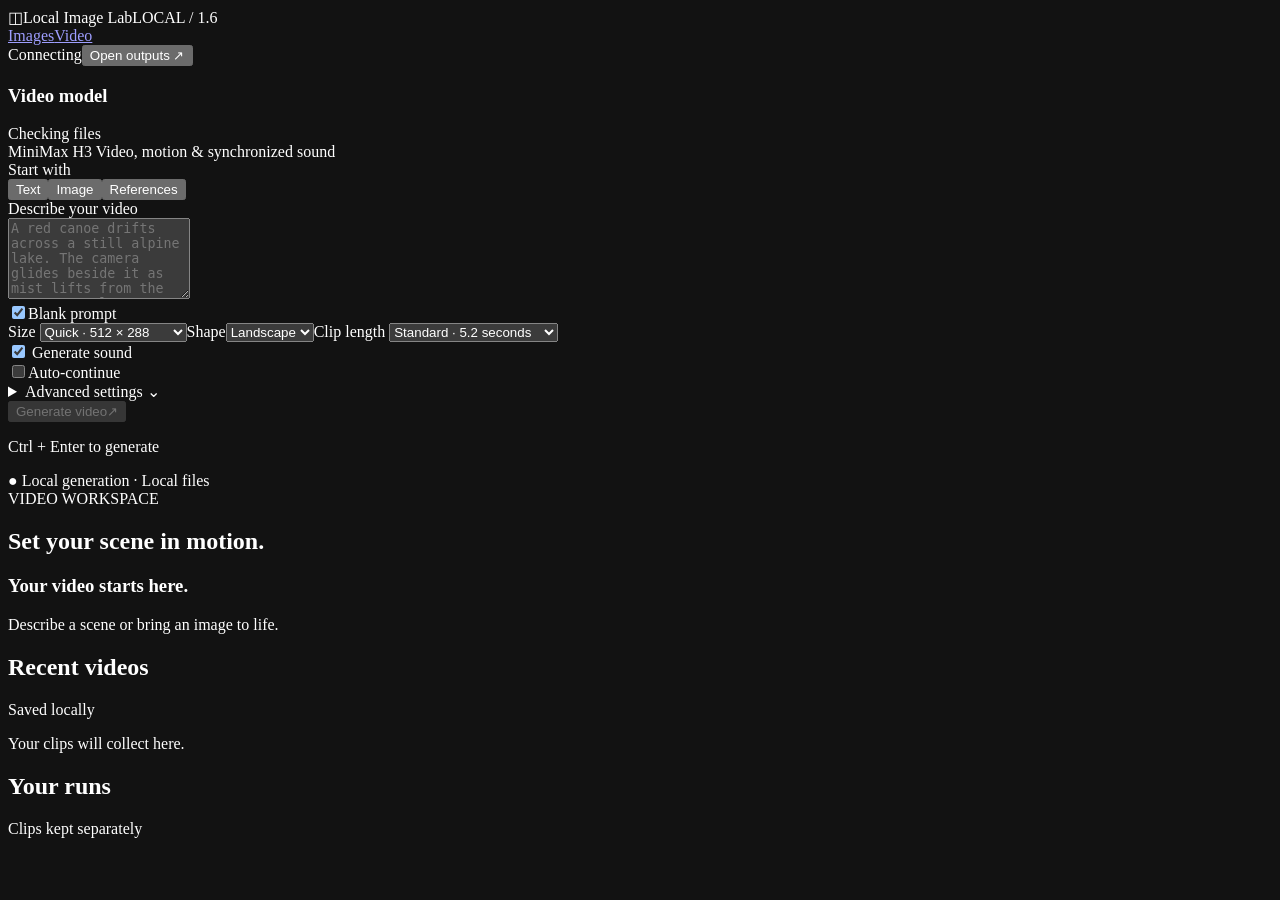
==== app/public/video.html @ 17e62094 "Add the web interface" ====
<!doctype html>
<html lang="en"><head><meta charset="utf-8"><meta name="viewport" content="width=device-width,initial-scale=1"><meta name="color-scheme" content="dark"><title>Video · Local Image Lab</title><link rel="stylesheet" href="/style.css"><link rel="stylesheet" href="/video.css"><script type="module" src="/video.js"></script></head>
<body class="video-page">
<header class="app-header"><div class="wordmark"><span class="brand-mark" aria-hidden="true">◫</span><span>Local Image Lab</span><span class="version">LOCAL / 1.6</span></div><div class="header-actions"><nav class="media-tabs" aria-label="Workspace"><a href="/">Images</a><a href="/video" aria-current="page">Video</a></nav><span class="connection" id="connection"><span class="status-dot"></span><span id="connection-label">Connecting</span></span><button class="quiet-button" id="open-outputs">Open outputs ↗</button></div></header>
<div class="connection-banner" id="connection-banner" role="status" hidden></div>
<main class="workspace"><aside class="controls-panel" aria-label="Video settings"><form id="generate-form"><div class="form-fields">
<section class="download-panel" id="download-panel" hidden><div class="download-heading"><span id="download-heading">Downloading H3</span><span id="download-percent"></span></div><div class="download-track" role="progressbar" aria-label="Video model download" aria-valuemin="0" aria-valuemax="100" id="download-track"><div id="download-bar"></div></div><div class="download-details"><span id="download-amount"></span><span id="download-time"></span></div><button class="text-button" id="resume-download" type="button" hidden>Resume download</button></section>
<section class="control-section"><div class="section-heading"><h1>Video model</h1><span id="video-status">Checking files</span></div><div class="model-card selected"><span class="model-name"><span id="video-model-name">MiniMax H3</span> <span class="info-anchor" data-info="H3 creates video with synchronized audio. This local build uses Q4 weights and loads model components in stages to fit your Radeon. The encoder is the H3-specific Qwen3-VL 32B checkpoint."></span></span><span class="model-description">Video, motion & synchronized sound</span></div><p id="setup-note" class="subtle-note" role="status" hidden></p></section>
<section class="control-section"><div class="section-heading"><span>Start with</span><span class="info-anchor" data-info="Text creates a new scene. Image animates a first frame; an optional last frame guides a single clip's ending. Auto-continue uses the last generated frame for each next clip. References switches to Ref2VA for images, video and audio; it cannot combine reference media with dedicated first/last-frame inputs."></span></div><div class="mode-options"><button class="mode-button selected" type="button" data-mode="text" aria-pressed="true">Text</button><button class="mode-button" type="button" data-mode="image" aria-pressed="false">Image</button><button class="mode-button" type="button" data-mode="references" aria-pressed="false">References</button></div></section>
<section class="control-section" id="frames-section" hidden><div class="frame-pickers"><div class="frame-picker"><label for="first-image"><img id="first-preview" alt="First frame" hidden><span id="first-label">＋ First frame</span></label><input id="first-image" type="file" accept="image/png,image/jpeg,image/webp"><button class="remove-frame" id="remove-first" type="button" aria-label="Remove first frame" hidden>×</button></div><div class="frame-picker" id="last-picker"><label for="last-image"><img id="last-preview" alt="Last frame" hidden><span id="last-label">＋ Last · optional</span></label><input id="last-image" type="file" accept="image/png,image/jpeg,image/webp"><button class="remove-frame" id="remove-last" type="button" aria-label="Remove last frame" hidden>×</button></div></div></section>
<section class="control-section" id="references-section" hidden><div class="section-heading"><span>Reference media</span><span class="info-anchor" data-info="Ref2VA can use images, video with its soundtrack, and standalone audio together. This setup allows 4 images, 1 video and 1 audio file per request. Video uses its last 8 seconds; standalone audio uses its first 8 seconds. References guide the result; they do not guarantee identical voices or seamless motion."></span></div><div id="reference-images" class="reference-list"></div><div class="reference-upload"><label class="upload-button" for="ref-images">＋ Images <span id="ref-image-count">0 / 4</span></label><input id="ref-images" type="file" accept="image/png,image/jpeg,image/webp" multiple class="visually-hidden"></div><div class="reference-upload"><label class="upload-button" for="ref-video">＋ Video <span id="ref-video-name">MP4 / MOV / WebM · 50 MB</span></label><input id="ref-video" type="file" accept="video/mp4,video/webm,video/quicktime,.m4v" class="visually-hidden"><button id="remove-ref-video" type="button" class="text-button" hidden>Remove video</button></div><label class="checks-label" id="reference-sound-label" for="reference-video-audio" hidden><input id="reference-video-audio" type="checkbox" checked> Include its soundtrack</label><div class="reference-upload"><label class="upload-button" for="ref-audio">＋ Audio <span id="ref-audio-name">WAV / MP3 / M4A / FLAC / Ogg · 10 MB</span></label><input id="ref-audio" type="file" accept="audio/*,.m4a,.flac,.ogg" class="visually-hidden"><button id="remove-ref-audio" type="button" class="text-button" hidden>Remove audio</button></div></section><section class="control-section prompt-section"><div class="section-heading"><label for="prompt" id="opening-prompt-label">Describe your video</label><span class="info-anchor" data-info="Describe the scene, movement, camera and sound. For dialogue, write exactly what the character says. With an image, explain how it should move."></span></div><textarea id="prompt" rows="5" maxlength="7000" required placeholder="A red canoe drifts across a still alpine lake. The camera glides beside it as mist lifts from the water. Gentle water sounds and distant birds."></textarea><div class="prompt-options" id="blank-prompt-row"><label class="toggle-label" for="blank-prompt"><input id="blank-prompt" type="checkbox" checked><span class="toggle-track" aria-hidden="true"></span><span>Blank prompt</span></label><span class="info-anchor" data-info="Sends an empty description with no filler. Built-in model conditioning still applies. An uploaded or continued frame still guides the video. Results are experimental."></span></div></section>
<section class="control-section video-fields"><label for="size">Size <span class="info-anchor" data-info="Larger videos need much more memory and time. Start with Quick test. Standard and Larger are available for experimentation on your 16 GB GPU."></span><select id="size"><option value="draft" selected>Quick · 512 × 288</option><option value="standard">Standard · 768 × 448</option><option value="large">Larger · 1024 × 576</option></select></label><label for="shape">Shape<select id="shape"><option value="landscape">Landscape</option><option value="portrait">Portrait</option><option value="square">Square</option></select></label><label for="frames">Clip length <span class="info-anchor" data-info="H3 uses a fixed frame grid at 24 fps, so durations are approximate. Longer clips take more memory and time."></span><select id="frames"><option value="56">Short · 2.3 seconds</option><option value="124" selected>Standard · 5.2 seconds</option><option value="192">Long · 8 seconds</option><option value="243">Extended · 10.1 seconds</option><option value="345">Longest · 14.4 seconds</option></select></label><div><label class="checks-label" for="audio"><input id="audio" type="checkbox" checked> Generate sound <span class="info-anchor" data-info="Synchronized voices, ambience and music can be generated from your description. Turning this off saves a silent video; the model still jointly processes audio internally."></span></label></div></section>
<section class="control-section continuation-section"><div class="prompt-options"><label class="toggle-label" for="continuous"><input id="continuous" type="checkbox"><span class="toggle-track" aria-hidden="true"></span><span>Auto-continue</span></label><span class="info-anchor" data-info="Creates clips one at a time and saves them in a run folder. Each completed clip's final frame becomes the next clip's starting-frame input. Sound is generated fresh for each clip; previous video and audio are not carried forward. Stop after a chosen number of scenes, PC running time, movie length, or manually. Motion, identity and sound may drift across clips."></span></div><div id="continuation-options" class="video-fields" hidden><label for="run-name">Run name <input class="seed-input" id="run-name" maxlength="80" placeholder="Optional"></label><p class="subtle-note" id="continuation-method">Each next clip uses the previous clip’s final frame. Sound is generated fresh.</p><label for="end-mode">Stop after<select id="end-mode"><option value="scenes" selected>Number of scenes</option><option value="runtime">PC running time</option><option value="duration">Video length</option><option value="manual">Until stopped</option></select></label><label for="scene-count" id="scene-count-label">Scenes <span class="info-anchor" data-info="One scene is one generated clip. Guided can plan an opening and an exact final scene. Running time is only an estimate, based on similar clips you have generated."></span><input id="scene-count" class="seed-input" type="number" min="1" max="2000" step="1" value="12"></label><label for="runtime-hours" id="runtime-label">Hours <span class="info-anchor" data-info="Actual PC running time, not movie length. At the deadline, no new generation starts; the active clip finishes and is saved, so the run can finish later than this limit. The app requests that Windows stay awake while running; the display can turn off. Keep the PC powered on and the local app running."></span><input class="seed-input" id="runtime-hours" type="number" min="0.25" max="168" step="0.25" value="10"></label><label for="target-seconds" id="target-duration-label">Total seconds<input class="seed-input" id="target-seconds" type="number" min="1" max="600" step="1" value="30"></label><p class="subtle-note" id="continuation-summary"></p><label class="checks-label" for="merge-when-done"><input id="merge-when-done" type="checkbox"> Merge automatically when finished <span class="info-anchor" data-info="Leave off to spend the session generating. Each clip is saved in a separate run folder. Later, use Merge clips in Your runs to render one MP4. Merging retains the original clips and may take extra time beyond the running-time limit."></span></label><label for="continuation-style">Next clips <span class="info-anchor" data-info="Image only sends no text. Guided reviews completed clips, updates a compact story memory and plans one next scene locally. Custom repeats your chosen prompt. Every option still uses the previous final frame. Guided adds processing time between clips and can misinterpret scenes; it does not listen to audio."></span><select id="continuation-style"><option value="blank">Image only · no prompt</option><option value="guided">Guided · story-aware</option><option value="custom">Custom prompt</option></select></label><div id="custom-continuation" class="video-fields" hidden><label for="continuation-prompt">Continuation prompt</label><textarea id="continuation-prompt" rows="3" maxlength="7000" placeholder="Describe what happens next"></textarea></div><div id="director-options" class="video-fields" hidden><label class="checks-label" for="story-arc"><input id="story-arc" type="checkbox" checked> Story pacing <span class="info-anchor" data-info="Guided follows what actually happens: explore, develop and bring actions together, then prepare the finale, resolve the action and deliver the final payoff. It does not prewrite a plot. Your story direction takes priority over pacing. Number of scenes and Video length identify the exact final clip. PC running time and Until stopped have an opening but no scheduled ending. Stopping early can skip the planned closing scene."></span></label><label for="story-intensity">Story intensity <span class="info-anchor" data-info="Gentle takes smaller, unhurried steps. Standard keeps the balanced, purposeful prompting. Bold favours decisive actions and discoveries while keeping movement plausible. This changes the story planner, not video noise or model strength."></span><select id="story-intensity"><option value="gentle">Gentle · unhurried</option><option value="standard" selected>Standard · balanced</option><option value="bold">Bold · decisive</option></select></label><label for="planted-thought">Planted thought <span class="info-anchor" data-info="Optional word or short phrase, passed to the planner on its own line without an explanation. It may influence what happens next or be ignored. Empty adds nothing. Use Next clip only in Adjust next clips for a one-off nudge; otherwise it is offered each time Guided plans."></span><input id="planted-thought" class="seed-input" type="text" maxlength="200" placeholder="Optional — a word or phrase"></label><label for="director-brief">Story direction <span class="info-anchor" data-info="Optional preference for the planner, such as stay with this character or explore the forest. This guides future choices; it is not treated as something that already happened."></span></label><textarea id="director-brief" rows="2" maxlength="2000" placeholder="Optional — let the story develop"></textarea><p id="guided-lengths" class="subtle-note" hidden></p><p id="director-status" class="subtle-note"></p></div><button id="resume-director" type="button" class="text-button" hidden>Resume story-helper download</button></div></section><details class="advanced control-section"><summary>Advanced settings <span class="summary-chevron">⌄</span></summary><div class="advanced-body video-fields"><label for="seed-mode" id="seed-mode-row">Seed pattern <span class="info-anchor" data-info="Fixed reuses the same seed. Random chooses fresh noise for each clip. Increment adds 1 per clip. A changing input frame can still change the result with a fixed seed; this is not a creativity or consistency guarantee."></span><select id="seed-mode"><option value="fixed">Fixed · same seed</option><option value="random">Random · every clip</option><option value="increment">Increment · +1 each clip</option></select></label>
 <label for="seed">Seed <span class="info-anchor" data-info="−1 chooses a starting seed once. Fixed keeps it; Increment counts from it; Random chooses again for each later clip. The dice button shows an actual new number."></span><span class="seed-entry"><input class="seed-input" id="seed" type="number" min="-1" max="2147483647" value="-1" required><button id="random-seed" type="button" class="quiet-button" aria-label="New starting seed">⚄</button></span></label>
 <label for="steps">Steps <span class="info-anchor" data-info="Refinement passes. Default 20. More takes longer and does not guarantee better results."></span><input class="seed-input" id="steps" type="number" min="1" max="100" step="1" value="20" required></label>
 <label for="cfg-scale">Guidance <span class="info-anchor" data-info="Default 1 matches the recommended H3 setup. Higher values enable additional prompt guidance and the negative prompt, usually adding work and memory. Non-default values are experimental."></span><input class="seed-input" id="cfg-scale" type="number" min="1" max="10" step="0.1" value="1" required></label>
 <label for="negative-prompt">Avoid <span class="info-anchor" data-info="Negative prompt. Active only with Guidance above 1. Blank prompt disables both positive and negative text."></span></label><textarea id="negative-prompt" rows="2" maxlength="7000" placeholder="Optional negative prompt" disabled></textarea>
 <label for="flow-shift">Flow shift <span class="info-anchor" data-info="Changes how denoising time is distributed across steps. H3 default 12; this is not a motion-strength control. Other values are experimental."></span><input class="seed-input" id="flow-shift" type="number" min="1" max="30" step="0.1" value="12" required></label>
 <label for="sampler">Sampler <span class="info-anchor" data-info="The denoising algorithm. Euler is the default. Heun can take more model evaluations; Euler ancestral adds noise controlled by Extra noise. Alternatives are experimental on this setup."></span><select id="sampler"><option value="euler">Euler · default</option><option value="euler_a">Euler ancestral</option><option value="heun">Heun</option><option value="dpm++2m">DPM++ 2M</option></select></label>
 <label for="scheduler">Schedule <span class="info-anchor" data-info="The distribution of denoising steps. Simple is the default; the other supported schedules are for experimentation."></span><select id="scheduler"><option value="simple">Simple · default</option><option value="sgm_uniform">SGM uniform</option><option value="karras">Karras</option><option value="exponential">Exponential</option></select></label>
 <div id="eta-row" hidden><label for="eta">Extra noise <span class="info-anchor" data-info="Euler ancestral only. Controls noise added during sampling; 1 is its default, 0 removes this extra noise."></span><input class="seed-input" id="eta" type="number" min="0" max="1" step="0.05" value="1" required></label></div><button id="reset-tuning" class="quiet-button" type="button">Reset model settings</button><p class="subtle-note">Settings apply to this generation. Memory is managed automatically.</p></div></details>
</div><div class="generate-area"><div id="form-error" class="form-error" role="alert" hidden></div><button id="generate" class="generate-button" disabled><span id="generate-label">Generate video</span><span>↗</span></button><button id="finish-current" type="button" class="quiet-button finish-button" hidden>Finish after this clip</button><button id="cancel" type="button" class="cancel-button" hidden>Cancel generation</button><p id="generate-hint" class="generate-hint">Ctrl + Enter to generate</p></div></form><footer class="controls-footer">● Local generation · Local files</footer></aside>
<section class="results-panel" aria-label="Generated videos"><div class="preview-heading"><div><span class="eyebrow">VIDEO WORKSPACE</span><h2 id="preview-title">Set your scene in motion.</h2></div><span id="result-count" class="result-count"></span></div><div id="job-status" class="job-status" role="status" aria-live="polite" hidden><div class="job-status-row"><strong id="job-phase"></strong><span id="job-elapsed" class="job-elapsed"></span></div><p id="job-message"></p><div id="progress-track" class="progress-track" hidden><div id="progress-bar" class="progress-bar"></div></div></div><form id="run-length" class="run-length" hidden><div class="run-length-row"><label for="live-scene-count">Total scenes <span class="info-anchor" data-info="Change the total for this run while a clip is generating. Completed clips and the current clip are kept. Future planning and the final three scenes use the new total. The current clip keeps the plan it already started; shortening the run can skip some ending preparation."></span></label><input id="live-scene-count" class="seed-input" type="number" min="1" max="2000" step="1" required><button id="apply-scene-count" type="submit" class="quiet-button">Update total</button></div><p id="scene-count-status" class="subtle-note" role="status"></p><p id="scene-count-error" class="form-error" role="alert" hidden></p></form><details id="live-controls" class="live-controls" hidden><summary>Adjust next clips <span id="live-current" class="subtle-note"></span></summary><form id="live-form" class="video-fields"><p class="subtle-note">Changes start with the next clip. The current clip keeps its settings.</p><label for="live-continuation-style">Next clips <span class="info-anchor" data-info="Image only sends no text. Guided reviews completed clips, updates a compact story memory and plans one next scene locally. Custom repeats your chosen prompt. Every option still uses the previous final frame. Guided adds processing time between clips and can misinterpret scenes; it does not listen to audio."></span><select id="live-continuation-style"><option value="blank">Image only · no prompt</option><option value="guided">Guided · story-aware</option><option value="custom">Custom prompt</option></select></label><div id="live-custom-continuation" class="video-fields" hidden><label for="live-prompt">Continuation prompt</label><textarea id="live-prompt" rows="3" maxlength="7000"></textarea></div><div id="live-director-options" class="video-fields" hidden><label class="checks-label" for="live-story-arc"><input id="live-story-arc" type="checkbox" checked> Story pacing <span class="info-anchor" data-info="Guided follows what actually happens: explore, develop and bring actions together, then prepare the finale, resolve the action and deliver the final payoff. It does not prewrite a plot. Your story direction takes priority over pacing. Number of scenes and Video length identify the exact final clip. PC running time and Until stopped have an opening but no scheduled ending. Stopping early can skip the planned closing scene."></span></label><label for="live-story-intensity">Story intensity <span class="info-anchor" data-info="Gentle takes smaller, unhurried steps. Standard keeps the balanced, purposeful prompting. Bold favours decisive actions and discoveries while keeping movement plausible. This changes the story planner, not video noise or model strength."></span><select id="live-story-intensity"><option value="gentle">Gentle · unhurried</option><option value="standard" selected>Standard · balanced</option><option value="bold">Bold · decisive</option></select></label><label for="live-planted-thought">Planted thought <span class="info-anchor" data-info="Optional word or short phrase, passed to the planner on its own line without an explanation. It may influence what happens next or be ignored. Empty adds nothing. Use Next clip only in Adjust next clips for a one-off nudge; otherwise it is offered each time Guided plans."></span><input id="live-planted-thought" class="seed-input" type="text" maxlength="200" placeholder="Optional — a word or phrase"></label><label for="live-director-brief">Story direction <span class="info-anchor" data-info="Optional preference for the planner, such as stay with this character or explore the forest. This guides future choices; it is not treated as something that already happened."></span></label><textarea id="live-director-brief" rows="2" maxlength="2000" placeholder="Optional — let the story develop"></textarea><p id="live-director-status" class="subtle-note"></p></div><label for="live-seed-mode" id="live-seed-mode-row">Seed pattern <span class="info-anchor" data-info="Fixed reuses the same seed. Random chooses fresh noise for each clip. Increment adds 1 per clip. A changing input frame can still change the result with a fixed seed; this is not a creativity or consistency guarantee."></span><select id="live-seed-mode"><option value="fixed">Fixed · same seed</option><option value="random">Random · every clip</option><option value="increment">Increment · +1 each clip</option></select></label>
 <label for="live-seed">Seed <span class="info-anchor" data-info="−1 chooses a starting seed once. Fixed keeps it; Increment counts from it; Random chooses again for each later clip. The dice button shows an actual new number."></span><span class="seed-entry"><input class="seed-input" id="live-seed" type="number" min="-1" max="2147483647" value="-1" required><button id="live-random-seed" type="button" class="quiet-button" aria-label="New seed for next clips">⚄</button></span></label>
 <details class="live-advanced"><summary>Advanced settings</summary><div class="video-fields"><label for="live-steps">Steps <span class="info-anchor" data-info="Refinement passes. Default 20. More takes longer and does not guarantee better results."></span><input class="seed-input" id="live-steps" type="number" min="1" max="100" step="1" value="20" required></label>
 <label for="live-cfg-scale">Guidance <span class="info-anchor" data-info="Default 1 matches the recommended H3 setup. Higher values enable additional prompt guidance and the negative prompt, usually adding work and memory. Non-default values are experimental."></span><input class="seed-input" id="live-cfg-scale" type="number" min="1" max="10" step="0.1" value="1" required></label>
 <label for="live-negative-prompt">Avoid <span class="info-anchor" data-info="Negative prompt. Active only with Guidance above 1. Blank prompt disables both positive and negative text."></span></label><textarea id="live-negative-prompt" rows="2" maxlength="7000" placeholder="Optional negative prompt" disabled></textarea>
 <label for="live-flow-shift">Flow shift <span class="info-anchor" data-info="Changes how denoising time is distributed across steps. H3 default 12; this is not a motion-strength control. Other values are experimental."></span><input class="seed-input" id="live-flow-shift" type="number" min="1" max="30" step="0.1" value="12" required></label>
 <label for="live-sampler">Sampler <span class="info-anchor" data-info="The denoising algorithm. Euler is the default. Heun can take more model evaluations; Euler ancestral adds noise controlled by Extra noise. Alternatives are experimental on this setup."></span><select id="live-sampler"><option value="euler">Euler · default</option><option value="euler_a">Euler ancestral</option><option value="heun">Heun</option><option value="dpm++2m">DPM++ 2M</option></select></label>
 <label for="live-scheduler">Schedule <span class="info-anchor" data-info="The distribution of denoising steps. Simple is the default; the other supported schedules are for experimentation."></span><select id="live-scheduler"><option value="simple">Simple · default</option><option value="sgm_uniform">SGM uniform</option><option value="karras">Karras</option><option value="exponential">Exponential</option></select></label>
 <div id="live-eta-row" hidden><label for="live-eta">Extra noise <span class="info-anchor" data-info="Euler ancestral only. Controls noise added during sampling; 1 is its default, 0 removes this extra noise."></span><input class="seed-input" id="live-eta" type="number" min="0" max="1" step="0.05" value="1" required></label></div></div></details><label for="live-scope">Apply for<select id="live-scope"><option value="rest">Rest of this run</option><option value="next">Next clip only</option></select></label><div class="live-actions"><button id="live-apply" type="submit" class="quiet-button">Apply to next clip</button><button id="live-reload" type="button" class="quiet-button">Reload run settings</button><button id="live-clear" type="button" class="quiet-button" hidden>Discard queued change</button></div><p id="live-status" class="subtle-note" role="status"></p><p id="live-error" class="form-error" role="alert" hidden></p><p class="subtle-note">Size and sound output stay fixed. Guided clips are at least 5.2 seconds; scene-count pacing uses longer opening, ending and key scenes.</p></form></details><div class="preview-stage"><div id="empty-state" class="empty-state"><h3>Your video starts here.</h3><p>Describe a scene or bring an image to life.</p></div><video id="preview-video" controls playsinline preload="metadata" hidden></video></div><div id="image-details" class="image-details" hidden><div class="image-details-top"><div><span class="image-model">MiniMax H3</span><p id="image-specs" class="image-specs"></p></div><div class="image-actions"><button id="reuse" class="quiet-button">Reuse settings</button><button id="use-reference" class="quiet-button">Use as reference</button><a id="metadata-link" class="quiet-button" target="_blank" rel="noopener">Details</a><a id="download-video" class="save-button" download>Save MP4 ↓</a></div></div><p id="image-prompt" class="image-prompt"></p></div><details id="story-notes" class="run-card" hidden><summary>Story notes <span id="story-through"></span></summary><div class="run-body"><p id="story-warning" class="subtle-note" role="status" hidden></p><p class="story-label">Story so far</p><p id="story-summary" class="story-copy"></p><p class="story-label">Latest scene</p><p id="story-observed" class="story-copy"></p><p class="story-label" id="story-result-label">Planned change</p><p id="story-result" class="story-copy"></p><p class="story-label">Next scene prompt</p><p id="story-next" class="story-copy"></p><a id="story-record" class="quiet-button" target="_blank" rel="noopener">Full scene record</a></div></details><section class="gallery-section"><div class="gallery-heading"><h2>Recent videos</h2><span>Saved locally</span></div><div id="gallery" class="gallery"><p class="gallery-empty">Your clips will collect here.</p></div></section><section class="runs-section"><div class="gallery-heading"><h2>Your runs</h2><span>Clips kept separately</span></div><div id="video-runs"></div></section></section></main>
</body></html>
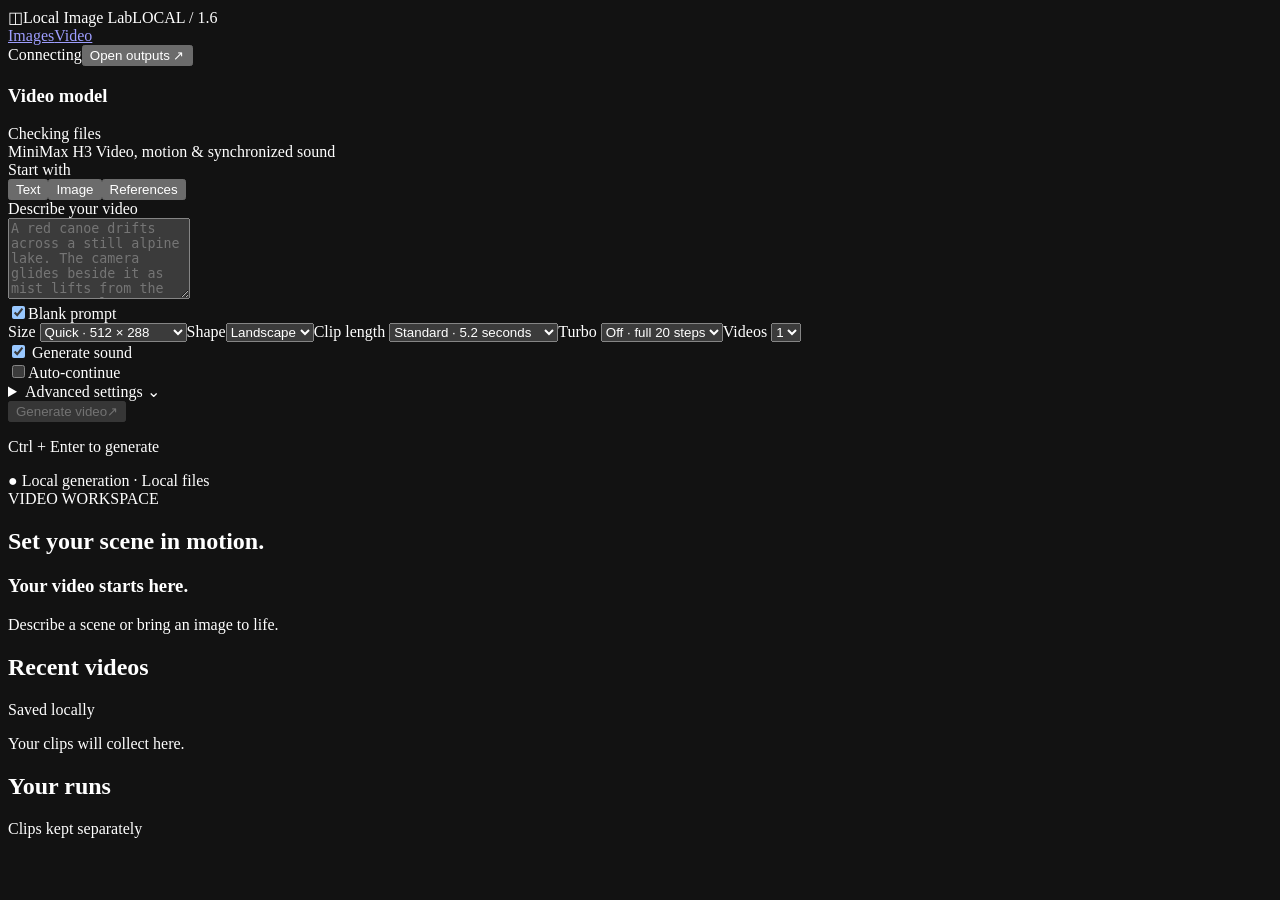
==== commit 9a5cc449: "Image editing options and video Turbo/outline settings on the pages Co-Authored-By: Claude Opus 5.5 " ====
--- a/app/public/video.html
+++ b/app/public/video.html
@@ -1,32 +1,32 @@
-<!doctype html>
-<html lang="en"><head><meta charset="utf-8"><meta name="viewport" content="width=device-width,initial-scale=1"><meta name="color-scheme" content="dark"><title>Video · Local Image Lab</title><link rel="stylesheet" href="/style.css"><link rel="stylesheet" href="/video.css"><script type="module" src="/video.js"></script></head>
-<body class="video-page">
-<header class="app-header"><div class="wordmark"><span class="brand-mark" aria-hidden="true">◫</span><span>Local Image Lab</span><span class="version">LOCAL / 1.6</span></div><div class="header-actions"><nav class="media-tabs" aria-label="Workspace"><a href="/">Images</a><a href="/video" aria-current="page">Video</a></nav><span class="connection" id="connection"><span class="status-dot"></span><span id="connection-label">Connecting</span></span><button class="quiet-button" id="open-outputs">Open outputs ↗</button></div></header>
-<div class="connection-banner" id="connection-banner" role="status" hidden></div>
-<main class="workspace"><aside class="controls-panel" aria-label="Video settings"><form id="generate-form"><div class="form-fields">
-<section class="download-panel" id="download-panel" hidden><div class="download-heading"><span id="download-heading">Downloading H3</span><span id="download-percent"></span></div><div class="download-track" role="progressbar" aria-label="Video model download" aria-valuemin="0" aria-valuemax="100" id="download-track"><div id="download-bar"></div></div><div class="download-details"><span id="download-amount"></span><span id="download-time"></span></div><button class="text-button" id="resume-download" type="button" hidden>Resume download</button></section>
-<section class="control-section"><div class="section-heading"><h1>Video model</h1><span id="video-status">Checking files</span></div><div class="model-card selected"><span class="model-name"><span id="video-model-name">MiniMax H3</span> <span class="info-anchor" data-info="H3 creates video with synchronized audio. This local build uses Q4 weights and loads model components in stages to fit your Radeon. The encoder is the H3-specific Qwen3-VL 32B checkpoint."></span></span><span class="model-description">Video, motion & synchronized sound</span></div><p id="setup-note" class="subtle-note" role="status" hidden></p></section>
-<section class="control-section"><div class="section-heading"><span>Start with</span><span class="info-anchor" data-info="Text creates a new scene. Image animates a first frame; an optional last frame guides a single clip's ending. Auto-continue uses the last generated frame for each next clip. References switches to Ref2VA for images, video and audio; it cannot combine reference media with dedicated first/last-frame inputs."></span></div><div class="mode-options"><button class="mode-button selected" type="button" data-mode="text" aria-pressed="true">Text</button><button class="mode-button" type="button" data-mode="image" aria-pressed="false">Image</button><button class="mode-button" type="button" data-mode="references" aria-pressed="false">References</button></div></section>
-<section class="control-section" id="frames-section" hidden><div class="frame-pickers"><div class="frame-picker"><label for="first-image"><img id="first-preview" alt="First frame" hidden><span id="first-label">＋ First frame</span></label><input id="first-image" type="file" accept="image/png,image/jpeg,image/webp"><button class="remove-frame" id="remove-first" type="button" aria-label="Remove first frame" hidden>×</button></div><div class="frame-picker" id="last-picker"><label for="last-image"><img id="last-preview" alt="Last frame" hidden><span id="last-label">＋ Last · optional</span></label><input id="last-image" type="file" accept="image/png,image/jpeg,image/webp"><button class="remove-frame" id="remove-last" type="button" aria-label="Remove last frame" hidden>×</button></div></div></section>
-<section class="control-section" id="references-section" hidden><div class="section-heading"><span>Reference media</span><span class="info-anchor" data-info="Ref2VA can use images, video with its soundtrack, and standalone audio together. This setup allows 4 images, 1 video and 1 audio file per request. Video uses its last 8 seconds; standalone audio uses its first 8 seconds. References guide the result; they do not guarantee identical voices or seamless motion."></span></div><div id="reference-images" class="reference-list"></div><div class="reference-upload"><label class="upload-button" for="ref-images">＋ Images <span id="ref-image-count">0 / 4</span></label><input id="ref-images" type="file" accept="image/png,image/jpeg,image/webp" multiple class="visually-hidden"></div><div class="reference-upload"><label class="upload-button" for="ref-video">＋ Video <span id="ref-video-name">MP4 / MOV / WebM · 50 MB</span></label><input id="ref-video" type="file" accept="video/mp4,video/webm,video/quicktime,.m4v" class="visually-hidden"><button id="remove-ref-video" type="button" class="text-button" hidden>Remove video</button></div><label class="checks-label" id="reference-sound-label" for="reference-video-audio" hidden><input id="reference-video-audio" type="checkbox" checked> Include its soundtrack</label><div class="reference-upload"><label class="upload-button" for="ref-audio">＋ Audio <span id="ref-audio-name">WAV / MP3 / M4A / FLAC / Ogg · 10 MB</span></label><input id="ref-audio" type="file" accept="audio/*,.m4a,.flac,.ogg" class="visually-hidden"><button id="remove-ref-audio" type="button" class="text-button" hidden>Remove audio</button></div></section><section class="control-section prompt-section"><div class="section-heading"><label for="prompt" id="opening-prompt-label">Describe your video</label><span class="info-anchor" data-info="Describe the scene, movement, camera and sound. For dialogue, write exactly what the character says. With an image, explain how it should move."></span></div><textarea id="prompt" rows="5" maxlength="7000" required placeholder="A red canoe drifts across a still alpine lake. The camera glides beside it as mist lifts from the water. Gentle water sounds and distant birds."></textarea><div class="prompt-options" id="blank-prompt-row"><label class="toggle-label" for="blank-prompt"><input id="blank-prompt" type="checkbox" checked><span class="toggle-track" aria-hidden="true"></span><span>Blank prompt</span></label><span class="info-anchor" data-info="Sends an empty description with no filler. Built-in model conditioning still applies. An uploaded or continued frame still guides the video. Results are experimental."></span></div></section>
-<section class="control-section video-fields"><label for="size">Size <span class="info-anchor" data-info="Larger videos need much more memory and time. Start with Quick test. Standard and Larger are available for experimentation on your 16 GB GPU."></span><select id="size"><option value="draft" selected>Quick · 512 × 288</option><option value="standard">Standard · 768 × 448</option><option value="large">Larger · 1024 × 576</option></select></label><label for="shape">Shape<select id="shape"><option value="landscape">Landscape</option><option value="portrait">Portrait</option><option value="square">Square</option></select></label><label for="frames">Clip length <span class="info-anchor" data-info="H3 uses a fixed frame grid at 24 fps, so durations are approximate. Longer clips take more memory and time."></span><select id="frames"><option value="56">Short · 2.3 seconds</option><option value="124" selected>Standard · 5.2 seconds</option><option value="192">Long · 8 seconds</option><option value="243">Extended · 10.1 seconds</option><option value="345">Longest · 14.4 seconds</option></select></label><div><label class="checks-label" for="audio"><input id="audio" type="checkbox" checked> Generate sound <span class="info-anchor" data-info="Synchronized voices, ambience and music can be generated from your description. Turning this off saves a silent video; the model still jointly processes audio internally."></span></label></div></section>
-<section class="control-section continuation-section"><div class="prompt-options"><label class="toggle-label" for="continuous"><input id="continuous" type="checkbox"><span class="toggle-track" aria-hidden="true"></span><span>Auto-continue</span></label><span class="info-anchor" data-info="Creates clips one at a time and saves them in a run folder. Each completed clip's final frame becomes the next clip's starting-frame input. Sound is generated fresh for each clip; previous video and audio are not carried forward. Stop after a chosen number of scenes, PC running time, movie length, or manually. Motion, identity and sound may drift across clips."></span></div><div id="continuation-options" class="video-fields" hidden><label for="run-name">Run name <input class="seed-input" id="run-name" maxlength="80" placeholder="Optional"></label><p class="subtle-note" id="continuation-method">Each next clip uses the previous clip’s final frame. Sound is generated fresh.</p><label for="end-mode">Stop after<select id="end-mode"><option value="scenes" selected>Number of scenes</option><option value="runtime">PC running time</option><option value="duration">Video length</option><option value="manual">Until stopped</option></select></label><label for="scene-count" id="scene-count-label">Scenes <span class="info-anchor" data-info="One scene is one generated clip. Guided can plan an opening and an exact final scene. Running time is only an estimate, based on similar clips you have generated."></span><input id="scene-count" class="seed-input" type="number" min="1" max="2000" step="1" value="12"></label><label for="runtime-hours" id="runtime-label">Hours <span class="info-anchor" data-info="Actual PC running time, not movie length. At the deadline, no new generation starts; the active clip finishes and is saved, so the run can finish later than this limit. The app requests that Windows stay awake while running; the display can turn off. Keep the PC powered on and the local app running."></span><input class="seed-input" id="runtime-hours" type="number" min="0.25" max="168" step="0.25" value="10"></label><label for="target-seconds" id="target-duration-label">Total seconds<input class="seed-input" id="target-seconds" type="number" min="1" max="600" step="1" value="30"></label><p class="subtle-note" id="continuation-summary"></p><label class="checks-label" for="merge-when-done"><input id="merge-when-done" type="checkbox"> Merge automatically when finished <span class="info-anchor" data-info="Leave off to spend the session generating. Each clip is saved in a separate run folder. Later, use Merge clips in Your runs to render one MP4. Merging retains the original clips and may take extra time beyond the running-time limit."></span></label><label for="continuation-style">Next clips <span class="info-anchor" data-info="Image only sends no text. Guided reviews completed clips, updates a compact story memory and plans one next scene locally. Custom repeats your chosen prompt. Every option still uses the previous final frame. Guided adds processing time between clips and can misinterpret scenes; it does not listen to audio."></span><select id="continuation-style"><option value="blank">Image only · no prompt</option><option value="guided">Guided · story-aware</option><option value="custom">Custom prompt</option></select></label><div id="custom-continuation" class="video-fields" hidden><label for="continuation-prompt">Continuation prompt</label><textarea id="continuation-prompt" rows="3" maxlength="7000" placeholder="Describe what happens next"></textarea></div><div id="director-options" class="video-fields" hidden><label class="checks-label" for="story-arc"><input id="story-arc" type="checkbox" checked> Story pacing <span class="info-anchor" data-info="Guided follows what actually happens: explore, develop and bring actions together, then prepare the finale, resolve the action and deliver the final payoff. It does not prewrite a plot. Your story direction takes priority over pacing. Number of scenes and Video length identify the exact final clip. PC running time and Until stopped have an opening but no scheduled ending. Stopping early can skip the planned closing scene."></span></label><label for="story-intensity">Story intensity <span class="info-anchor" data-info="Gentle takes smaller, unhurried steps. Standard keeps the balanced, purposeful prompting. Bold favours decisive actions and discoveries while keeping movement plausible. This changes the story planner, not video noise or model strength."></span><select id="story-intensity"><option value="gentle">Gentle · unhurried</option><option value="standard" selected>Standard · balanced</option><option value="bold">Bold · decisive</option></select></label><label for="planted-thought">Planted thought <span class="info-anchor" data-info="Optional word or short phrase, passed to the planner on its own line without an explanation. It may influence what happens next or be ignored. Empty adds nothing. Use Next clip only in Adjust next clips for a one-off nudge; otherwise it is offered each time Guided plans."></span><input id="planted-thought" class="seed-input" type="text" maxlength="200" placeholder="Optional — a word or phrase"></label><label for="director-brief">Story direction <span class="info-anchor" data-info="Optional preference for the planner, such as stay with this character or explore the forest. This guides future choices; it is not treated as something that already happened."></span></label><textarea id="director-brief" rows="2" maxlength="2000" placeholder="Optional — let the story develop"></textarea><p id="guided-lengths" class="subtle-note" hidden></p><p id="director-status" class="subtle-note"></p></div><button id="resume-director" type="button" class="text-button" hidden>Resume story-helper download</button></div></section><details class="advanced control-section"><summary>Advanced settings <span class="summary-chevron">⌄</span></summary><div class="advanced-body video-fields"><label for="seed-mode" id="seed-mode-row">Seed pattern <span class="info-anchor" data-info="Fixed reuses the same seed. Random chooses fresh noise for each clip. Increment adds 1 per clip. A changing input frame can still change the result with a fixed seed; this is not a creativity or consistency guarantee."></span><select id="seed-mode"><option value="fixed">Fixed · same seed</option><option value="random">Random · every clip</option><option value="increment">Increment · +1 each clip</option></select></label>
- <label for="seed">Seed <span class="info-anchor" data-info="−1 chooses a starting seed once. Fixed keeps it; Increment counts from it; Random chooses again for each later clip. The dice button shows an actual new number."></span><span class="seed-entry"><input class="seed-input" id="seed" type="number" min="-1" max="2147483647" value="-1" required><button id="random-seed" type="button" class="quiet-button" aria-label="New starting seed">⚄</button></span></label>
- <label for="steps">Steps <span class="info-anchor" data-info="Refinement passes. Default 20. More takes longer and does not guarantee better results."></span><input class="seed-input" id="steps" type="number" min="1" max="100" step="1" value="20" required></label>
- <label for="cfg-scale">Guidance <span class="info-anchor" data-info="Default 1 matches the recommended H3 setup. Higher values enable additional prompt guidance and the negative prompt, usually adding work and memory. Non-default values are experimental."></span><input class="seed-input" id="cfg-scale" type="number" min="1" max="10" step="0.1" value="1" required></label>
- <label for="negative-prompt">Avoid <span class="info-anchor" data-info="Negative prompt. Active only with Guidance above 1. Blank prompt disables both positive and negative text."></span></label><textarea id="negative-prompt" rows="2" maxlength="7000" placeholder="Optional negative prompt" disabled></textarea>
- <label for="flow-shift">Flow shift <span class="info-anchor" data-info="Changes how denoising time is distributed across steps. H3 default 12; this is not a motion-strength control. Other values are experimental."></span><input class="seed-input" id="flow-shift" type="number" min="1" max="30" step="0.1" value="12" required></label>
- <label for="sampler">Sampler <span class="info-anchor" data-info="The denoising algorithm. Euler is the default. Heun can take more model evaluations; Euler ancestral adds noise controlled by Extra noise. Alternatives are experimental on this setup."></span><select id="sampler"><option value="euler">Euler · default</option><option value="euler_a">Euler ancestral</option><option value="heun">Heun</option><option value="dpm++2m">DPM++ 2M</option></select></label>
- <label for="scheduler">Schedule <span class="info-anchor" data-info="The distribution of denoising steps. Simple is the default; the other supported schedules are for experimentation."></span><select id="scheduler"><option value="simple">Simple · default</option><option value="sgm_uniform">SGM uniform</option><option value="karras">Karras</option><option value="exponential">Exponential</option></select></label>
- <div id="eta-row" hidden><label for="eta">Extra noise <span class="info-anchor" data-info="Euler ancestral only. Controls noise added during sampling; 1 is its default, 0 removes this extra noise."></span><input class="seed-input" id="eta" type="number" min="0" max="1" step="0.05" value="1" required></label></div><button id="reset-tuning" class="quiet-button" type="button">Reset model settings</button><p class="subtle-note">Settings apply to this generation. Memory is managed automatically.</p></div></details>
-</div><div class="generate-area"><div id="form-error" class="form-error" role="alert" hidden></div><button id="generate" class="generate-button" disabled><span id="generate-label">Generate video</span><span>↗</span></button><button id="finish-current" type="button" class="quiet-button finish-button" hidden>Finish after this clip</button><button id="cancel" type="button" class="cancel-button" hidden>Cancel generation</button><p id="generate-hint" class="generate-hint">Ctrl + Enter to generate</p></div></form><footer class="controls-footer">● Local generation · Local files</footer></aside>
-<section class="results-panel" aria-label="Generated videos"><div class="preview-heading"><div><span class="eyebrow">VIDEO WORKSPACE</span><h2 id="preview-title">Set your scene in motion.</h2></div><span id="result-count" class="result-count"></span></div><div id="job-status" class="job-status" role="status" aria-live="polite" hidden><div class="job-status-row"><strong id="job-phase"></strong><span id="job-elapsed" class="job-elapsed"></span></div><p id="job-message"></p><div id="progress-track" class="progress-track" hidden><div id="progress-bar" class="progress-bar"></div></div></div><form id="run-length" class="run-length" hidden><div class="run-length-row"><label for="live-scene-count">Total scenes <span class="info-anchor" data-info="Change the total for this run while a clip is generating. Completed clips and the current clip are kept. Future planning and the final three scenes use the new total. The current clip keeps the plan it already started; shortening the run can skip some ending preparation."></span></label><input id="live-scene-count" class="seed-input" type="number" min="1" max="2000" step="1" required><button id="apply-scene-count" type="submit" class="quiet-button">Update total</button></div><p id="scene-count-status" class="subtle-note" role="status"></p><p id="scene-count-error" class="form-error" role="alert" hidden></p></form><details id="live-controls" class="live-controls" hidden><summary>Adjust next clips <span id="live-current" class="subtle-note"></span></summary><form id="live-form" class="video-fields"><p class="subtle-note">Changes start with the next clip. The current clip keeps its settings.</p><label for="live-continuation-style">Next clips <span class="info-anchor" data-info="Image only sends no text. Guided reviews completed clips, updates a compact story memory and plans one next scene locally. Custom repeats your chosen prompt. Every option still uses the previous final frame. Guided adds processing time between clips and can misinterpret scenes; it does not listen to audio."></span><select id="live-continuation-style"><option value="blank">Image only · no prompt</option><option value="guided">Guided · story-aware</option><option value="custom">Custom prompt</option></select></label><div id="live-custom-continuation" class="video-fields" hidden><label for="live-prompt">Continuation prompt</label><textarea id="live-prompt" rows="3" maxlength="7000"></textarea></div><div id="live-director-options" class="video-fields" hidden><label class="checks-label" for="live-story-arc"><input id="live-story-arc" type="checkbox" checked> Story pacing <span class="info-anchor" data-info="Guided follows what actually happens: explore, develop and bring actions together, then prepare the finale, resolve the action and deliver the final payoff. It does not prewrite a plot. Your story direction takes priority over pacing. Number of scenes and Video length identify the exact final clip. PC running time and Until stopped have an opening but no scheduled ending. Stopping early can skip the planned closing scene."></span></label><label for="live-story-intensity">Story intensity <span class="info-anchor" data-info="Gentle takes smaller, unhurried steps. Standard keeps the balanced, purposeful prompting. Bold favours decisive actions and discoveries while keeping movement plausible. This changes the story planner, not video noise or model strength."></span><select id="live-story-intensity"><option value="gentle">Gentle · unhurried</option><option value="standard" selected>Standard · balanced</option><option value="bold">Bold · decisive</option></select></label><label for="live-planted-thought">Planted thought <span class="info-anchor" data-info="Optional word or short phrase, passed to the planner on its own line without an explanation. It may influence what happens next or be ignored. Empty adds nothing. Use Next clip only in Adjust next clips for a one-off nudge; otherwise it is offered each time Guided plans."></span><input id="live-planted-thought" class="seed-input" type="text" maxlength="200" placeholder="Optional — a word or phrase"></label><label for="live-director-brief">Story direction <span class="info-anchor" data-info="Optional preference for the planner, such as stay with this character or explore the forest. This guides future choices; it is not treated as something that already happened."></span></label><textarea id="live-director-brief" rows="2" maxlength="2000" placeholder="Optional — let the story develop"></textarea><p id="live-director-status" class="subtle-note"></p></div><label for="live-seed-mode" id="live-seed-mode-row">Seed pattern <span class="info-anchor" data-info="Fixed reuses the same seed. Random chooses fresh noise for each clip. Increment adds 1 per clip. A changing input frame can still change the result with a fixed seed; this is not a creativity or consistency guarantee."></span><select id="live-seed-mode"><option value="fixed">Fixed · same seed</option><option value="random">Random · every clip</option><option value="increment">Increment · +1 each clip</option></select></label>
- <label for="live-seed">Seed <span class="info-anchor" data-info="−1 chooses a starting seed once. Fixed keeps it; Increment counts from it; Random chooses again for each later clip. The dice button shows an actual new number."></span><span class="seed-entry"><input class="seed-input" id="live-seed" type="number" min="-1" max="2147483647" value="-1" required><button id="live-random-seed" type="button" class="quiet-button" aria-label="New seed for next clips">⚄</button></span></label>
- <details class="live-advanced"><summary>Advanced settings</summary><div class="video-fields"><label for="live-steps">Steps <span class="info-anchor" data-info="Refinement passes. Default 20. More takes longer and does not guarantee better results."></span><input class="seed-input" id="live-steps" type="number" min="1" max="100" step="1" value="20" required></label>
- <label for="live-cfg-scale">Guidance <span class="info-anchor" data-info="Default 1 matches the recommended H3 setup. Higher values enable additional prompt guidance and the negative prompt, usually adding work and memory. Non-default values are experimental."></span><input class="seed-input" id="live-cfg-scale" type="number" min="1" max="10" step="0.1" value="1" required></label>
- <label for="live-negative-prompt">Avoid <span class="info-anchor" data-info="Negative prompt. Active only with Guidance above 1. Blank prompt disables both positive and negative text."></span></label><textarea id="live-negative-prompt" rows="2" maxlength="7000" placeholder="Optional negative prompt" disabled></textarea>
- <label for="live-flow-shift">Flow shift <span class="info-anchor" data-info="Changes how denoising time is distributed across steps. H3 default 12; this is not a motion-strength control. Other values are experimental."></span><input class="seed-input" id="live-flow-shift" type="number" min="1" max="30" step="0.1" value="12" required></label>
- <label for="live-sampler">Sampler <span class="info-anchor" data-info="The denoising algorithm. Euler is the default. Heun can take more model evaluations; Euler ancestral adds noise controlled by Extra noise. Alternatives are experimental on this setup."></span><select id="live-sampler"><option value="euler">Euler · default</option><option value="euler_a">Euler ancestral</option><option value="heun">Heun</option><option value="dpm++2m">DPM++ 2M</option></select></label>
- <label for="live-scheduler">Schedule <span class="info-anchor" data-info="The distribution of denoising steps. Simple is the default; the other supported schedules are for experimentation."></span><select id="live-scheduler"><option value="simple">Simple · default</option><option value="sgm_uniform">SGM uniform</option><option value="karras">Karras</option><option value="exponential">Exponential</option></select></label>
- <div id="live-eta-row" hidden><label for="live-eta">Extra noise <span class="info-anchor" data-info="Euler ancestral only. Controls noise added during sampling; 1 is its default, 0 removes this extra noise."></span><input class="seed-input" id="live-eta" type="number" min="0" max="1" step="0.05" value="1" required></label></div></div></details><label for="live-scope">Apply for<select id="live-scope"><option value="rest">Rest of this run</option><option value="next">Next clip only</option></select></label><div class="live-actions"><button id="live-apply" type="submit" class="quiet-button">Apply to next clip</button><button id="live-reload" type="button" class="quiet-button">Reload run settings</button><button id="live-clear" type="button" class="quiet-button" hidden>Discard queued change</button></div><p id="live-status" class="subtle-note" role="status"></p><p id="live-error" class="form-error" role="alert" hidden></p><p class="subtle-note">Size and sound output stay fixed. Guided clips are at least 5.2 seconds; scene-count pacing uses longer opening, ending and key scenes.</p></form></details><div class="preview-stage"><div id="empty-state" class="empty-state"><h3>Your video starts here.</h3><p>Describe a scene or bring an image to life.</p></div><video id="preview-video" controls playsinline preload="metadata" hidden></video></div><div id="image-details" class="image-details" hidden><div class="image-details-top"><div><span class="image-model">MiniMax H3</span><p id="image-specs" class="image-specs"></p></div><div class="image-actions"><button id="reuse" class="quiet-button">Reuse settings</button><button id="use-reference" class="quiet-button">Use as reference</button><a id="metadata-link" class="quiet-button" target="_blank" rel="noopener">Details</a><a id="download-video" class="save-button" download>Save MP4 ↓</a></div></div><p id="image-prompt" class="image-prompt"></p></div><details id="story-notes" class="run-card" hidden><summary>Story notes <span id="story-through"></span></summary><div class="run-body"><p id="story-warning" class="subtle-note" role="status" hidden></p><p class="story-label">Story so far</p><p id="story-summary" class="story-copy"></p><p class="story-label">Latest scene</p><p id="story-observed" class="story-copy"></p><p class="story-label" id="story-result-label">Planned change</p><p id="story-result" class="story-copy"></p><p class="story-label">Next scene prompt</p><p id="story-next" class="story-copy"></p><a id="story-record" class="quiet-button" target="_blank" rel="noopener">Full scene record</a></div></details><section class="gallery-section"><div class="gallery-heading"><h2>Recent videos</h2><span>Saved locally</span></div><div id="gallery" class="gallery"><p class="gallery-empty">Your clips will collect here.</p></div></section><section class="runs-section"><div class="gallery-heading"><h2>Your runs</h2><span>Clips kept separately</span></div><div id="video-runs"></div></section></section></main>
-</body></html>
+<!doctype html>
+<html lang="en"><head><meta charset="utf-8"><meta name="viewport" content="width=device-width,initial-scale=1"><meta name="color-scheme" content="dark"><title>Video · Local Image Lab</title><link rel="stylesheet" href="/style.css"><link rel="stylesheet" href="/video.css"><script type="module" src="/video.js"></script></head>
+<body class="video-page">
+<header class="app-header"><div class="wordmark"><span class="brand-mark" aria-hidden="true">◫</span><span>Local Image Lab</span><span class="version">LOCAL / 1.6</span></div><div class="header-actions"><nav class="media-tabs" aria-label="Workspace"><a href="/">Images</a><a href="/video" aria-current="page">Video</a></nav><span class="connection" id="connection"><span class="status-dot"></span><span id="connection-label">Connecting</span></span><button class="quiet-button" id="open-outputs">Open outputs ↗</button></div></header>
+<div class="connection-banner" id="connection-banner" role="status" hidden></div>
+<main class="workspace"><aside class="controls-panel" aria-label="Video settings"><form id="generate-form"><div class="form-fields">
+<section class="download-panel" id="download-panel" hidden><div class="download-heading"><span id="download-heading">Downloading H3</span><span id="download-percent"></span></div><div class="download-track" role="progressbar" aria-label="Video model download" aria-valuemin="0" aria-valuemax="100" id="download-track"><div id="download-bar"></div></div><div class="download-details"><span id="download-amount"></span><span id="download-time"></span></div><button class="text-button" id="resume-download" type="button" hidden>Resume download</button></section>
+<section class="control-section"><div class="section-heading"><h1>Video model</h1><span id="video-status">Checking files</span></div><div class="model-card selected"><span class="model-name"><span id="video-model-name">MiniMax H3</span> <span class="info-anchor" data-info="H3 creates video with synchronized audio. This local build uses Q4 weights and loads model components in stages to fit your Radeon. The encoder is the H3-specific Qwen3-VL 32B checkpoint."></span></span><span class="model-description">Video, motion & synchronized sound</span></div><p id="setup-note" class="subtle-note" role="status" hidden></p></section>
+<section class="control-section"><div class="section-heading"><span>Start with</span><span class="info-anchor" data-info="Text creates a new scene. Image animates a first frame; an optional last frame guides a single clip's ending. Auto-continue uses the last generated frame for each next clip. References switches to Ref2VA for images, video and audio; it cannot combine reference media with dedicated first/last-frame inputs."></span></div><div class="mode-options"><button class="mode-button selected" type="button" data-mode="text" aria-pressed="true">Text</button><button class="mode-button" type="button" data-mode="image" aria-pressed="false">Image</button><button class="mode-button" type="button" data-mode="references" aria-pressed="false">References</button></div></section>
+<section class="control-section" id="frames-section" hidden><div class="frame-pickers"><div class="frame-picker"><label for="first-image"><img id="first-preview" alt="First frame" hidden><span id="first-label">＋ First frame</span></label><input id="first-image" type="file" accept="image/png,image/jpeg,image/webp"><button class="remove-frame" id="remove-first" type="button" aria-label="Remove first frame" hidden>×</button></div><div class="frame-picker" id="last-picker"><label for="last-image"><img id="last-preview" alt="Last frame" hidden><span id="last-label">＋ Last · optional</span></label><input id="last-image" type="file" accept="image/png,image/jpeg,image/webp"><button class="remove-frame" id="remove-last" type="button" aria-label="Remove last frame" hidden>×</button></div></div></section>
+<section class="control-section" id="references-section" hidden><div class="section-heading"><span>Reference media</span><span class="info-anchor" data-info="Ref2VA can use images, video with its soundtrack, and standalone audio together. This setup allows 4 images, 1 video and 1 audio file per request. Video uses its last 8 seconds; standalone audio uses its first 8 seconds. References guide the result; they do not guarantee identical voices or seamless motion."></span></div><div id="reference-images" class="reference-list"></div><div class="reference-upload"><label class="upload-button" for="ref-images">＋ Images <span id="ref-image-count">0 / 4</span></label><input id="ref-images" type="file" accept="image/png,image/jpeg,image/webp" multiple class="visually-hidden"></div><div class="reference-upload"><label class="upload-button" for="ref-video">＋ Video <span id="ref-video-name">MP4 / MOV / WebM · 50 MB</span></label><input id="ref-video" type="file" accept="video/mp4,video/webm,video/quicktime,.m4v" class="visually-hidden"><button id="remove-ref-video" type="button" class="text-button" hidden>Remove video</button></div><label class="checks-label" id="reference-sound-label" for="reference-video-audio" hidden><input id="reference-video-audio" type="checkbox" checked> Include its soundtrack</label><div class="reference-upload"><label class="upload-button" for="ref-audio">＋ Audio <span id="ref-audio-name">WAV / MP3 / M4A / FLAC / Ogg · 10 MB</span></label><input id="ref-audio" type="file" accept="audio/*,.m4a,.flac,.ogg" class="visually-hidden"><button id="remove-ref-audio" type="button" class="text-button" hidden>Remove audio</button></div></section><section class="control-section prompt-section"><div class="section-heading"><label for="prompt" id="opening-prompt-label">Describe your video</label><span class="info-anchor" data-info="Describe the scene, movement, camera and sound. For dialogue, write exactly what the character says. With an image, explain how it should move."></span></div><textarea id="prompt" rows="5" maxlength="7000" required placeholder="A red canoe drifts across a still alpine lake. The camera glides beside it as mist lifts from the water. Gentle water sounds and distant birds."></textarea><div class="prompt-options" id="blank-prompt-row"><label class="toggle-label" for="blank-prompt"><input id="blank-prompt" type="checkbox" checked><span class="toggle-track" aria-hidden="true"></span><span>Blank prompt</span></label><span class="info-anchor" data-info="Sends an empty description with no filler. Built-in model conditioning still applies. An uploaded or continued frame still guides the video. Results are experimental."></span></div></section>
+<section class="control-section video-fields"><label for="size">Size <span class="info-anchor" data-info="Larger videos need much more memory and time. Start with Quick test. Standard and Larger are available for experimentation on your 16 GB GPU."></span><select id="size"><option value="draft" selected>Quick · 512 × 288</option><option value="standard">Standard · 768 × 448</option><option value="large">Larger · 1024 × 576</option></select></label><label for="shape">Shape<select id="shape"><option value="landscape">Landscape</option><option value="portrait">Portrait</option><option value="square">Square</option></select></label><label for="frames">Clip length <span class="info-anchor" data-info="H3 uses a fixed frame grid at 24 fps, so durations are approximate. Longer clips take more memory and time."></span><select id="frames"><option value="56">Short · 2.3 seconds</option><option value="124" selected>Standard · 5.2 seconds</option><option value="192">Long · 8 seconds</option><option value="243">Extended · 10.1 seconds</option><option value="345">Longest · 14.4 seconds</option></select></label><label for="turbo">Turbo <span class="info-anchor" data-info="Uses the community H3 Turbo LoRA to make each clip in 8 or 6 steps instead of 20: about 2.7 to 3.2 times faster, with near-identical results in testing. Fast motion can smear slightly, more so at 6. Overrides Steps. Not used for clips made from reference images."></span><select id="turbo"><option value="off" selected>Off · full 20 steps</option><option value="8">Turbo · 8 steps</option><option value="6">Turbo · 6 steps</option></select></label><label for="video-count" id="video-count-label">Videos <span class="info-anchor" data-info="How many single clips to make from one click. They run one after another (the GPU fits one at a time), each with the next seed, and each is saved to the gallery. Cancel stops the rest. Not used with Auto-continue."></span><select id="video-count"><option value="1" selected>1</option><option value="2">2</option><option value="3">3</option><option value="4">4</option></select></label><div><label class="checks-label" for="audio"><input id="audio" type="checkbox" checked> Generate sound <span class="info-anchor" data-info="Synchronized voices, ambience and music can be generated from your description. Turning this off saves a silent video; the model still jointly processes audio internally."></span></label></div></section>
+<section class="control-section continuation-section"><div class="prompt-options"><label class="toggle-label" for="continuous"><input id="continuous" type="checkbox"><span class="toggle-track" aria-hidden="true"></span><span>Auto-continue</span></label><span class="info-anchor" data-info="Creates clips one at a time and saves them in a run folder. Each completed clip's final frame becomes the next clip's starting-frame input. Sound is generated fresh for each clip; previous video and audio are not carried forward. Stop after a chosen number of scenes, PC running time, movie length, or manually. Motion, identity and sound may drift across clips."></span></div><div id="continuation-options" class="video-fields" hidden><label for="run-name">Run name <input class="seed-input" id="run-name" maxlength="80" placeholder="Optional"></label><p class="subtle-note" id="continuation-method">Each next clip uses the previous clip’s final frame. Sound is generated fresh.</p><label for="end-mode">Stop after<select id="end-mode"><option value="scenes" selected>Number of scenes</option><option value="runtime">PC running time</option><option value="duration">Video length</option><option value="manual">Until stopped</option></select></label><label for="scene-count" id="scene-count-label">Scenes <span class="info-anchor" data-info="One scene is one generated clip. Guided can plan an opening and an exact final scene. Running time is only an estimate, based on similar clips you have generated."></span><input id="scene-count" class="seed-input" type="number" min="1" max="2000" step="1" value="12"></label><label for="runtime-hours" id="runtime-label">Hours <span class="info-anchor" data-info="Actual PC running time, not movie length. At the deadline, no new generation starts; the active clip finishes and is saved, so the run can finish later than this limit. The app requests that Windows stay awake while running; the display can turn off. Keep the PC powered on and the local app running."></span><input class="seed-input" id="runtime-hours" type="number" min="0.25" max="168" step="0.25" value="10"></label><label for="target-seconds" id="target-duration-label">Total seconds<input class="seed-input" id="target-seconds" type="number" min="1" max="600" step="1" value="30"></label><p class="subtle-note" id="continuation-summary"></p><label class="checks-label" for="merge-when-done"><input id="merge-when-done" type="checkbox"> Merge automatically when finished <span class="info-anchor" data-info="Leave off to spend the session generating. Each clip is saved in a separate run folder. Later, use Merge clips in Your runs to render one MP4. Merging retains the original clips and may take extra time beyond the running-time limit."></span></label><label for="movie-sound">Movie sound <span class="info-anchor" data-info="Each clip makes its own sound, so music can change or cut out every few seconds. Natural sound only asks every prompted clip for the scene's own sounds and no music, which keeps the movie consistent. Image only sends no text after the first clip, so it cannot ask. For music, add one song over the finished movie with Add music to a movie.cmd."></span><select id="movie-sound"><option value="natural" selected>Natural sound only</option><option value="model">Model's choice · may add music</option></select></label><label for="continuation-style">Next clips <span class="info-anchor" data-info="Image only sends no text. Guided reviews completed clips, updates a compact story memory and plans one next scene locally. Custom repeats your chosen prompt. Every option still uses the previous final frame. Guided adds processing time between clips and can misinterpret scenes; it does not listen to audio."></span><select id="continuation-style"><option value="blank">Image only · no prompt</option><option value="guided">Guided · story-aware</option><option value="custom">Custom prompt</option></select></label><div id="custom-continuation" class="video-fields" hidden><label for="continuation-prompt">Continuation prompt</label><textarea id="continuation-prompt" rows="3" maxlength="7000" placeholder="Describe what happens next"></textarea></div><div id="director-options" class="video-fields" hidden><label class="checks-label" for="story-arc"><input id="story-arc" type="checkbox" checked> Story pacing <span class="info-anchor" data-info="Guided follows what actually happens: explore, develop and bring actions together, then prepare the finale, resolve the action and deliver the final payoff. It does not prewrite a plot. Your story direction takes priority over pacing. Number of scenes and Video length identify the exact final clip. PC running time and Until stopped have an opening but no scheduled ending. Stopping early can skip the planned closing scene."></span></label><label for="story-intensity">Story intensity <span class="info-anchor" data-info="Gentle takes smaller, unhurried steps. Standard keeps the balanced, purposeful prompting. Bold favours decisive actions and discoveries while keeping movement plausible. This changes the story planner, not video noise or model strength."></span><select id="story-intensity"><option value="gentle">Gentle · unhurried</option><option value="standard" selected>Standard · balanced</option><option value="bold">Bold · decisive</option></select></label><label for="story-events">Surprises <span class="info-anchor" data-info="Now and then the planner is handed a vague story event it must work in: someone arrives, something breaks, a hidden way opens, or rarely something strange. Some events are paid off a few scenes later. Events are spaced out, more likely when the story stalls, and never used in the last three scenes. Chaos adds darker, stranger events. Each scene's event is shown in its plan."></span><select id="story-events"><option value="off">Off</option><option value="some" selected>Some · now and then</option><option value="often">Often · more twists</option><option value="chaos">Chaos · strange and dark</option></select></label><label for="story-outline">Story outline <span class="info-anchor" data-info="Before scene 1 the story writer plans the movie: a hyped logline, the world, the hero's fixed look, key locations and five checkpoints (opening, inciting incident, midpoint twist, climax, ending) spread across the scenes. Each scene only sees the checkpoint it is working toward and the ones already done; a quick check after each clip ticks them off, and a late checkpoint is forced so the story keeps pace. From my idea uses your prompt, or a random theme if it is empty. Needs Story pacing and Number of scenes or Video length, with at least 5 scenes."></span><select id="story-outline"><option value="off">Off</option><option value="idea" selected>From my idea · random if empty</option><option value="random">Random theme</option></select></label><label for="planted-thought">Planted thought <span class="info-anchor" data-info="Optional word or short phrase, passed to the planner on its own line without an explanation. It may influence what happens next or be ignored. Empty adds nothing. Use Next clip only in Adjust next clips for a one-off nudge; otherwise it is offered each time Guided plans."></span><input id="planted-thought" class="seed-input" type="text" maxlength="200" placeholder="Optional — a word or phrase"></label><label for="director-brief">Story direction <span class="info-anchor" data-info="Optional preference for the planner, such as stay with this character or explore the forest. This guides future choices; it is not treated as something that already happened."></span></label><textarea id="director-brief" rows="2" maxlength="2000" placeholder="Optional — let the story develop"></textarea><p id="guided-lengths" class="subtle-note" hidden></p><p id="director-status" class="subtle-note"></p></div><button id="resume-director" type="button" class="text-button" hidden>Resume story-helper download</button></div></section><details class="advanced control-section"><summary>Advanced settings <span class="summary-chevron">⌄</span></summary><div class="advanced-body video-fields"><label for="seed-mode" id="seed-mode-row">Seed pattern <span class="info-anchor" data-info="Fixed reuses the same seed. Random chooses fresh noise for each clip. Increment adds 1 per clip. A changing input frame can still change the result with a fixed seed; this is not a creativity or consistency guarantee."></span><select id="seed-mode"><option value="fixed">Fixed · same seed</option><option value="random">Random · every clip</option><option value="increment">Increment · +1 each clip</option></select></label>
+ <label for="seed">Seed <span class="info-anchor" data-info="−1 chooses a starting seed once. Fixed keeps it; Increment counts from it; Random chooses again for each later clip. The dice button shows an actual new number."></span><span class="seed-entry"><input class="seed-input" id="seed" type="number" min="-1" max="2147483647" value="-1" required><button id="random-seed" type="button" class="quiet-button" aria-label="New starting seed">⚄</button></span></label>
+ <label for="steps">Steps <span class="info-anchor" data-info="Refinement passes. Default 20. More takes longer and does not guarantee better results."></span><input class="seed-input" id="steps" type="number" min="1" max="100" step="1" value="20" required></label>
+ <label for="cfg-scale">Guidance <span class="info-anchor" data-info="Default 1 matches the recommended H3 setup. Higher values enable additional prompt guidance and the negative prompt, usually adding work and memory. Non-default values are experimental."></span><input class="seed-input" id="cfg-scale" type="number" min="1" max="10" step="0.1" value="1" required></label>
+ <label for="negative-prompt">Avoid <span class="info-anchor" data-info="Negative prompt. Active only with Guidance above 1. Blank prompt disables both positive and negative text."></span></label><textarea id="negative-prompt" rows="2" maxlength="7000" placeholder="Optional negative prompt" disabled></textarea>
+ <label for="flow-shift">Flow shift <span class="info-anchor" data-info="Changes how denoising time is distributed across steps. H3 default 12; this is not a motion-strength control. Other values are experimental."></span><input class="seed-input" id="flow-shift" type="number" min="1" max="30" step="0.1" value="12" required></label>
+ <label for="sampler">Sampler <span class="info-anchor" data-info="The denoising algorithm. Euler is the default. Heun can take more model evaluations; Euler ancestral adds noise controlled by Extra noise. Alternatives are experimental on this setup."></span><select id="sampler"><option value="euler">Euler · default</option><option value="euler_a">Euler ancestral</option><option value="heun">Heun</option><option value="dpm++2m">DPM++ 2M</option></select></label>
+ <label for="scheduler">Schedule <span class="info-anchor" data-info="The distribution of denoising steps. Simple is the default; the other supported schedules are for experimentation."></span><select id="scheduler"><option value="simple">Simple · default</option><option value="sgm_uniform">SGM uniform</option><option value="karras">Karras</option><option value="exponential">Exponential</option></select></label>
+ <div id="eta-row" hidden><label for="eta">Extra noise <span class="info-anchor" data-info="Euler ancestral only. Controls noise added during sampling; 1 is its default, 0 removes this extra noise."></span><input class="seed-input" id="eta" type="number" min="0" max="1" step="0.05" value="1" required></label></div><button id="reset-tuning" class="quiet-button" type="button">Reset model settings</button><p class="subtle-note">Settings apply to this generation. Memory is managed automatically.</p></div></details>
+</div><div class="generate-area"><div id="form-error" class="form-error" role="alert" hidden></div><button id="generate" class="generate-button" disabled><span id="generate-label">Generate video</span><span>↗</span></button><button id="finish-current" type="button" class="quiet-button finish-button" hidden>Finish after this clip</button><button id="cancel" type="button" class="cancel-button" hidden>Cancel generation</button><p id="generate-hint" class="generate-hint">Ctrl + Enter to generate</p></div></form><footer class="controls-footer">● Local generation · Local files</footer></aside>
+<section class="results-panel" aria-label="Generated videos"><div class="preview-heading"><div><span class="eyebrow">VIDEO WORKSPACE</span><h2 id="preview-title">Set your scene in motion.</h2></div><span id="result-count" class="result-count"></span></div><div id="job-status" class="job-status" role="status" aria-live="polite" hidden><div class="job-status-row"><strong id="job-phase"></strong><span id="job-elapsed" class="job-elapsed"></span></div><p id="job-message"></p><div id="progress-track" class="progress-track" hidden><div id="progress-bar" class="progress-bar"></div></div></div><form id="run-length" class="run-length" hidden><div class="run-length-row"><label for="live-scene-count">Total scenes <span class="info-anchor" data-info="Change the total for this run while a clip is generating. Completed clips and the current clip are kept. Future planning and the final three scenes use the new total. The current clip keeps the plan it already started; shortening the run can skip some ending preparation."></span></label><input id="live-scene-count" class="seed-input" type="number" min="1" max="2000" step="1" required><button id="apply-scene-count" type="submit" class="quiet-button">Update total</button></div><p id="scene-count-status" class="subtle-note" role="status"></p><p id="scene-count-error" class="form-error" role="alert" hidden></p></form><details id="live-controls" class="live-controls" hidden><summary>Adjust next clips <span id="live-current" class="subtle-note"></span></summary><form id="live-form" class="video-fields"><p class="subtle-note">Changes start with the next clip. The current clip keeps its settings.</p><label for="live-turbo">Turbo <span class="info-anchor" data-info="8 or 6 steps with the Turbo LoRA instead of 20. Much faster, near-identical results."></span><select id="live-turbo"><option value="off" selected>Off · full 20 steps</option><option value="8">Turbo · 8 steps</option><option value="6">Turbo · 6 steps</option></select></label><label for="live-movie-sound">Movie sound <span class="info-anchor" data-info="Natural sound only asks every prompted clip for the scene's own sounds and no music. Model's choice lets each clip pick its own sound, which can include music that changes between clips."></span><select id="live-movie-sound"><option value="natural" selected>Natural sound only</option><option value="model">Model's choice · may add music</option></select></label><label for="live-continuation-style">Next clips <span class="info-anchor" data-info="Image only sends no text. Guided reviews completed clips, updates a compact story memory and plans one next scene locally. Custom repeats your chosen prompt. Every option still uses the previous final frame. Guided adds processing time between clips and can misinterpret scenes; it does not listen to audio."></span><select id="live-continuation-style"><option value="blank">Image only · no prompt</option><option value="guided">Guided · story-aware</option><option value="custom">Custom prompt</option></select></label><div id="live-custom-continuation" class="video-fields" hidden><label for="live-prompt">Continuation prompt</label><textarea id="live-prompt" rows="3" maxlength="7000"></textarea></div><div id="live-director-options" class="video-fields" hidden><label class="checks-label" for="live-story-arc"><input id="live-story-arc" type="checkbox" checked> Story pacing <span class="info-anchor" data-info="Guided follows what actually happens: explore, develop and bring actions together, then prepare the finale, resolve the action and deliver the final payoff. It does not prewrite a plot. Your story direction takes priority over pacing. Number of scenes and Video length identify the exact final clip. PC running time and Until stopped have an opening but no scheduled ending. Stopping early can skip the planned closing scene."></span></label><label for="live-story-intensity">Story intensity <span class="info-anchor" data-info="Gentle takes smaller, unhurried steps. Standard keeps the balanced, purposeful prompting. Bold favours decisive actions and discoveries while keeping movement plausible. This changes the story planner, not video noise or model strength."></span><select id="live-story-intensity"><option value="gentle">Gentle · unhurried</option><option value="standard" selected>Standard · balanced</option><option value="bold">Bold · decisive</option></select></label><label for="live-story-events">Surprises <span class="info-anchor" data-info="Vague story events the planner must work in now and then. Chaos adds darker, stranger events."></span><select id="live-story-events"><option value="off">Off</option><option value="some" selected>Some · now and then</option><option value="often">Often · more twists</option><option value="chaos">Chaos · strange and dark</option></select></label><label for="live-planted-thought">Planted thought <span class="info-anchor" data-info="Optional word or short phrase, passed to the planner on its own line without an explanation. It may influence what happens next or be ignored. Empty adds nothing. Use Next clip only in Adjust next clips for a one-off nudge; otherwise it is offered each time Guided plans."></span><input id="live-planted-thought" class="seed-input" type="text" maxlength="200" placeholder="Optional — a word or phrase"></label><label for="live-director-brief">Story direction <span class="info-anchor" data-info="Optional preference for the planner, such as stay with this character or explore the forest. This guides future choices; it is not treated as something that already happened."></span></label><textarea id="live-director-brief" rows="2" maxlength="2000" placeholder="Optional — let the story develop"></textarea><p id="live-director-status" class="subtle-note"></p></div><label for="live-seed-mode" id="live-seed-mode-row">Seed pattern <span class="info-anchor" data-info="Fixed reuses the same seed. Random chooses fresh noise for each clip. Increment adds 1 per clip. A changing input frame can still change the result with a fixed seed; this is not a creativity or consistency guarantee."></span><select id="live-seed-mode"><option value="fixed">Fixed · same seed</option><option value="random">Random · every clip</option><option value="increment">Increment · +1 each clip</option></select></label>
+ <label for="live-seed">Seed <span class="info-anchor" data-info="−1 chooses a starting seed once. Fixed keeps it; Increment counts from it; Random chooses again for each later clip. The dice button shows an actual new number."></span><span class="seed-entry"><input class="seed-input" id="live-seed" type="number" min="-1" max="2147483647" value="-1" required><button id="live-random-seed" type="button" class="quiet-button" aria-label="New seed for next clips">⚄</button></span></label>
+ <details class="live-advanced"><summary>Advanced settings</summary><div class="video-fields"><label for="live-steps">Steps <span class="info-anchor" data-info="Refinement passes. Default 20. More takes longer and does not guarantee better results."></span><input class="seed-input" id="live-steps" type="number" min="1" max="100" step="1" value="20" required></label>
+ <label for="live-cfg-scale">Guidance <span class="info-anchor" data-info="Default 1 matches the recommended H3 setup. Higher values enable additional prompt guidance and the negative prompt, usually adding work and memory. Non-default values are experimental."></span><input class="seed-input" id="live-cfg-scale" type="number" min="1" max="10" step="0.1" value="1" required></label>
+ <label for="live-negative-prompt">Avoid <span class="info-anchor" data-info="Negative prompt. Active only with Guidance above 1. Blank prompt disables both positive and negative text."></span></label><textarea id="live-negative-prompt" rows="2" maxlength="7000" placeholder="Optional negative prompt" disabled></textarea>
+ <label for="live-flow-shift">Flow shift <span class="info-anchor" data-info="Changes how denoising time is distributed across steps. H3 default 12; this is not a motion-strength control. Other values are experimental."></span><input class="seed-input" id="live-flow-shift" type="number" min="1" max="30" step="0.1" value="12" required></label>
+ <label for="live-sampler">Sampler <span class="info-anchor" data-info="The denoising algorithm. Euler is the default. Heun can take more model evaluations; Euler ancestral adds noise controlled by Extra noise. Alternatives are experimental on this setup."></span><select id="live-sampler"><option value="euler">Euler · default</option><option value="euler_a">Euler ancestral</option><option value="heun">Heun</option><option value="dpm++2m">DPM++ 2M</option></select></label>
+ <label for="live-scheduler">Schedule <span class="info-anchor" data-info="The distribution of denoising steps. Simple is the default; the other supported schedules are for experimentation."></span><select id="live-scheduler"><option value="simple">Simple · default</option><option value="sgm_uniform">SGM uniform</option><option value="karras">Karras</option><option value="exponential">Exponential</option></select></label>
+ <div id="live-eta-row" hidden><label for="live-eta">Extra noise <span class="info-anchor" data-info="Euler ancestral only. Controls noise added during sampling; 1 is its default, 0 removes this extra noise."></span><input class="seed-input" id="live-eta" type="number" min="0" max="1" step="0.05" value="1" required></label></div></div></details><label for="live-scope">Apply for<select id="live-scope"><option value="rest">Rest of this run</option><option value="next">Next clip only</option></select></label><div class="live-actions"><button id="live-apply" type="submit" class="quiet-button">Apply to next clip</button><button id="live-reload" type="button" class="quiet-button">Reload run settings</button><button id="live-clear" type="button" class="quiet-button" hidden>Discard queued change</button></div><p id="live-status" class="subtle-note" role="status"></p><p id="live-error" class="form-error" role="alert" hidden></p><p class="subtle-note">Size and sound output stay fixed. Guided clips are at least 5.2 seconds; scene-count pacing uses longer opening, ending and key scenes.</p></form></details><div class="preview-stage"><div id="empty-state" class="empty-state"><h3>Your video starts here.</h3><p>Describe a scene or bring an image to life.</p></div><video id="preview-video" controls playsinline preload="metadata" hidden></video></div><div id="image-details" class="image-details" hidden><div class="image-details-top"><div><span class="image-model">MiniMax H3</span><p id="image-specs" class="image-specs"></p></div><div class="image-actions"><button id="reuse" class="quiet-button">Reuse settings</button><button id="use-reference" class="quiet-button">Use as reference</button><a id="metadata-link" class="quiet-button" target="_blank" rel="noopener">Details</a><a id="download-video" class="save-button" download>Save MP4 ↓</a></div></div><p id="image-prompt" class="image-prompt"></p></div><details id="story-notes" class="run-card" hidden><summary>Story notes <span id="story-through"></span></summary><div class="run-body"><p id="story-warning" class="subtle-note" role="status" hidden></p><p class="story-label">Story so far</p><p id="story-summary" class="story-copy"></p><p class="story-label">Latest scene</p><p id="story-observed" class="story-copy"></p><p class="story-label" id="story-result-label">Planned change</p><p id="story-result" class="story-copy"></p><p class="story-label">Next scene prompt</p><p id="story-next" class="story-copy"></p><a id="story-record" class="quiet-button" target="_blank" rel="noopener">Full scene record</a></div></details><section class="gallery-section"><div class="gallery-heading"><h2>Recent videos</h2><span>Saved locally</span></div><div id="gallery" class="gallery"><p class="gallery-empty">Your clips will collect here.</p></div></section><section class="runs-section"><div class="gallery-heading"><h2>Your runs</h2><span>Clips kept separately</span></div><div id="video-runs"></div></section></section></main>
+</body></html>
